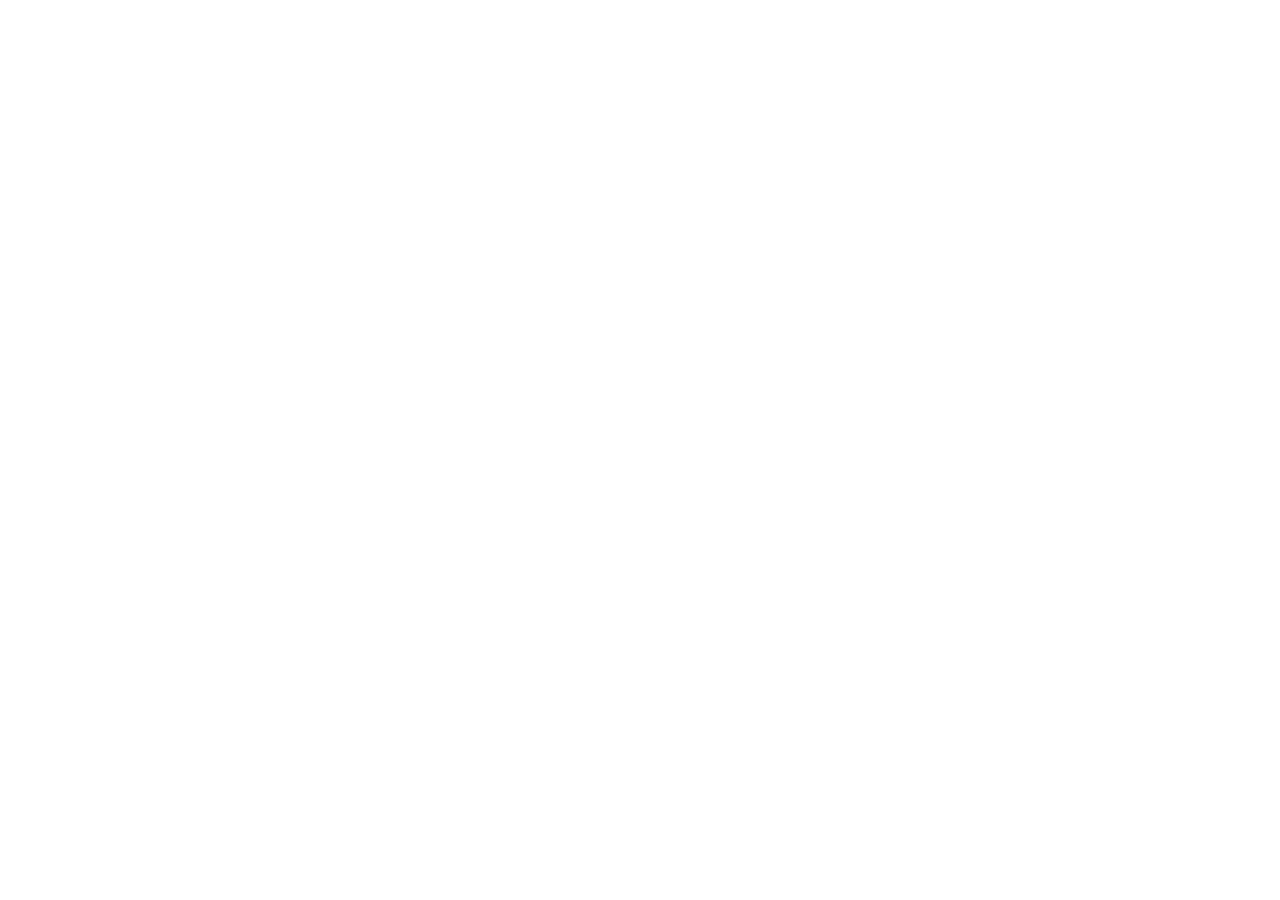
==== index.html @ 1eba9420 "Add files via upload" ====
<!DOCTYPE html>
<html lang="en">
<head>
    <meta charset="UTF-8">
    <meta name="viewport" content="width=device-width, initial-scale=1.0">
    <link rel="stylesheet" href="styles/styles.css">
    <title>JSatt Portfolio</title>
</head>
<body>
    
</body>
</html>
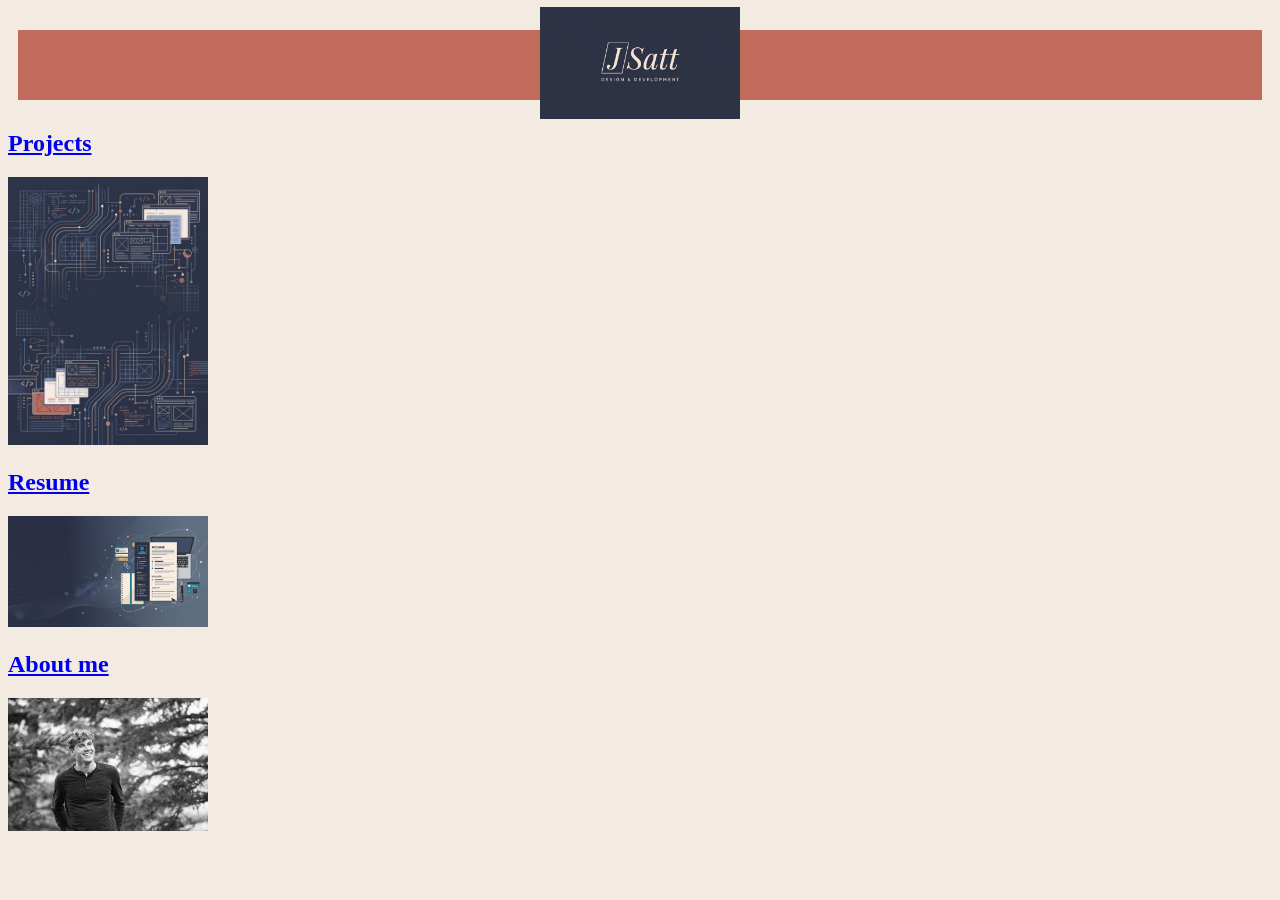
==== commit 0a19ce1e: "Html with minimal CSS" ====
--- a/index.html
+++ b/index.html
@@ -6,7 +6,34 @@
     <link rel="stylesheet" href="styles/styles.css">
     <title>JSatt Portfolio</title>
 </head>
+<header>
+    <div id="home-logo">
+        <a href="index.html">
+            <img src="images/Jsatt-logo.jpg" alt="Jsatt-logo">
+        </a>
+    </div>
+</header>
 <body>
+    <div id="home-content">
+        <a href="projects.html">
+        <section id="projects-box">
+            <h1>Projects</h1>
+            <img src="images/cyber-background.jpg" alt="cyber-background">
+        </section>
+        </a>
+        <a href="#">
+            <section id="resume-box">
+                <h1>Resume</h1>
+                <img src="images/resume-backg.jpg" alt="resume-background">
+            </section>
+        </a>
+        <a href="about-me.html">
+            <section id="about-me-box">
+                <h1>About me</h1>
+                <img src="images/me-blackandwhite.jpg" alt="personal-blackandwhite">
+            </section>
+        </a>
+    </div>
     
 </body>
 </html>
--- a/styles/styles.css
+++ b/styles/styles.css
@@ -0,0 +1,38 @@
+body {
+    background-color: #f3ebe2;
+}
+#home-logo img {
+    width: 200px;
+    
+}
+#home-logo {
+    background-color: #c26b5b;
+    height: 70px;
+    display: flex;
+    justify-content: center;
+    align-items: center;
+    margin: 30px 10px;
+}
+#about-nav img {
+    width: 200px;
+}
+#about-hero img{
+    width: 200px;
+}
+.logo-footer img{
+    width: 100px;
+    border-radius: 20px;
+}
+.social img{
+    width: 50px;
+    border-radius: 10px;
+}
+#projects-box img, #resume-box img, #about-me-box img{
+    width: 200px;
+}
+#projects-hero img {
+    width: 100%;
+}
+.projects-content img{
+    width: 50px;
+}
